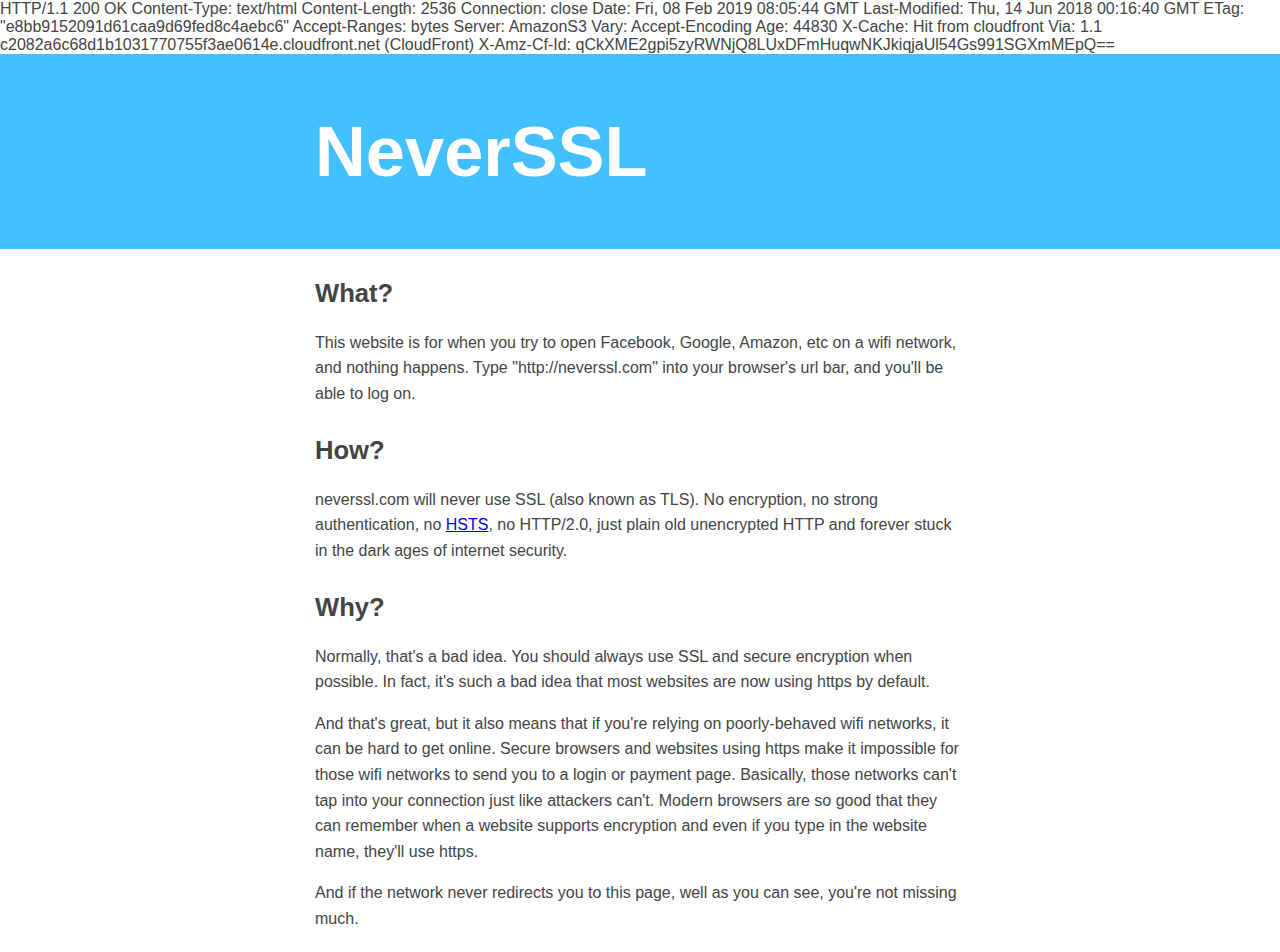
==== wd/neverssl.com_index.html @ 1058c42d "correct HTTP version numbe" ====
HTTP/1.1 200 OK
Content-Type: text/html
Content-Length: 2536
Connection: close
Date: Fri, 08 Feb 2019 08:05:44 GMT
Last-Modified: Thu, 14 Jun 2018 00:16:40 GMT
ETag: "e8bb9152091d61caa9d69fed8c4aebc6"
Accept-Ranges: bytes
Server: AmazonS3
Vary: Accept-Encoding
Age: 44830
X-Cache: Hit from cloudfront
Via: 1.1 c2082a6c68d1b1031770755f3ae0614e.cloudfront.net (CloudFront)
X-Amz-Cf-Id: qCkXME2gpi5zyRWNjQ8LUxDFmHuqwNKJkiqjaUl54Gs991SGXmMEpQ==

<html>
    <head>
        <title>NeverSSL - helping you get online</title>

        <style>
        body {
             font-family: Montserrat, helvetica, arial, sans-serif; 
             font-size: 16x;
             color: #444444;
             margin: 0;
        }
        h2 {
            font-weight: 700;
            font-size: 1.6em;
            margin-top: 30px;
        }
        p {
            line-height: 1.6em;
        }
        .container {
            max-width: 650px;
            margin: 20px auto 20px auto;
            padding-left: 15px;
            padding-right: 15px
        }
        .header {
            background-color: #42C0FD;
            color: #FFFFFF;
            padding: 10px 0 10px 0;
            font-size: 2.2em;
        }
        <!-- CSS from Mark Webster https://gist.github.com/markcwebster/9bdf30655cdd5279bad13993ac87c85d -->
        </style>
    </head>
    <body>

    <div class="header">
        <div class="container">
        <h1>NeverSSL</h1>
        </div>
    </div>
    
    <div class="content">
    <div class="container">

    <h2>What?</h2>
    <p>This website is for when you try to open Facebook, Google, Amazon, etc
    on a wifi network, and nothing happens. Type "http://neverssl.com"
    into your browser's url bar, and you'll be able to log on.</p>

    <h2>How?</h2>
    <p>neverssl.com will never use SSL (also known as TLS). No
    encryption, no strong authentication, no <a
    href="https://en.wikipedia.org/wiki/HTTP_Strict_Transport_Security">HSTS</a>,
    no HTTP/2.0, just plain old unencrypted HTTP and forever stuck in the dark
    ages of internet security.</p> 

    <h2>Why?</h2>
    <p>Normally, that's a bad idea. You should always use SSL and secure
    encryption when possible. In fact, it's such a bad idea that most websites
    are now using https by default.</p>
    
    <p>And that's great, but it also means that if you're relying on
    poorly-behaved wifi networks, it can be hard to get online.  Secure
    browsers and websites using https make it impossible for those wifi
    networks to send you to a login or payment page. Basically, those networks
    can't tap into your connection just like attackers can't. Modern browsers
    are so good that they can remember when a website supports encryption and
    even if you type in the website name, they'll use https.</p> 

    <p>And if the network never redirects you to this page, well as you can
    see, you're not missing much.</p>

    </div>
    </div>
    
    </body>
</html>
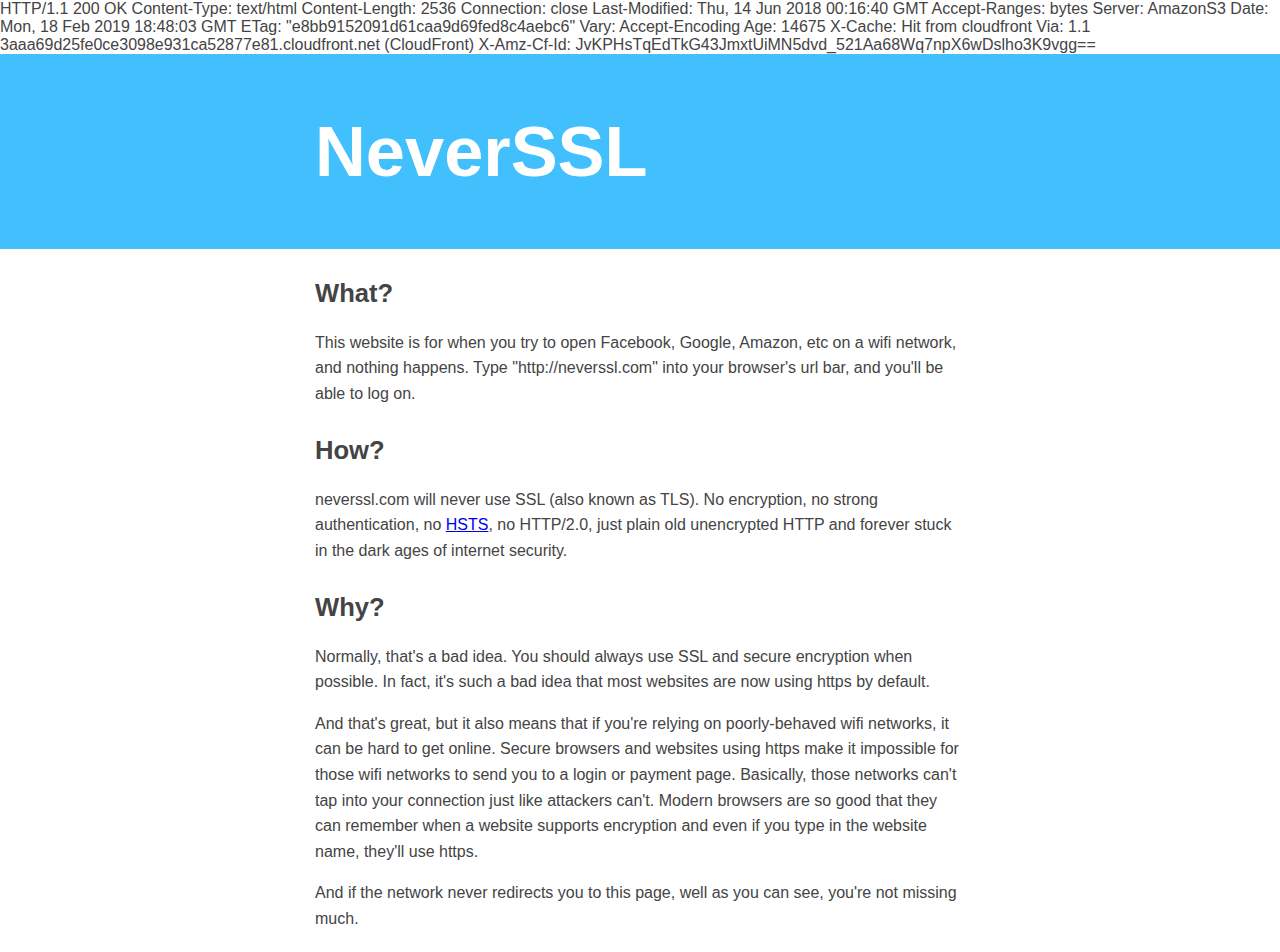
==== commit a1b4fbe7: "Get HTTPS working on grahameger.com" ====
--- a/wd/neverssl.com_index.html
+++ b/wd/neverssl.com_index.html
@@ -2,16 +2,16 @@
 Content-Type: text/html
 Content-Length: 2536
 Connection: close
-Date: Fri, 08 Feb 2019 08:05:44 GMT
 Last-Modified: Thu, 14 Jun 2018 00:16:40 GMT
-ETag: "e8bb9152091d61caa9d69fed8c4aebc6"
 Accept-Ranges: bytes
 Server: AmazonS3
+Date: Mon, 18 Feb 2019 18:48:03 GMT
+ETag: "e8bb9152091d61caa9d69fed8c4aebc6"
 Vary: Accept-Encoding
-Age: 44830
+Age: 14675
 X-Cache: Hit from cloudfront
-Via: 1.1 c2082a6c68d1b1031770755f3ae0614e.cloudfront.net (CloudFront)
-X-Amz-Cf-Id: qCkXME2gpi5zyRWNjQ8LUxDFmHuqwNKJkiqjaUl54Gs991SGXmMEpQ==
+Via: 1.1 3aaa69d25fe0ce3098e931ca52877e81.cloudfront.net (CloudFront)
+X-Amz-Cf-Id: JvKPHsTqEdTkG43JmxtUiMN5dvd_521Aa68Wq7npX6wDslho3K9vgg==
 
 <html>
     <head>
